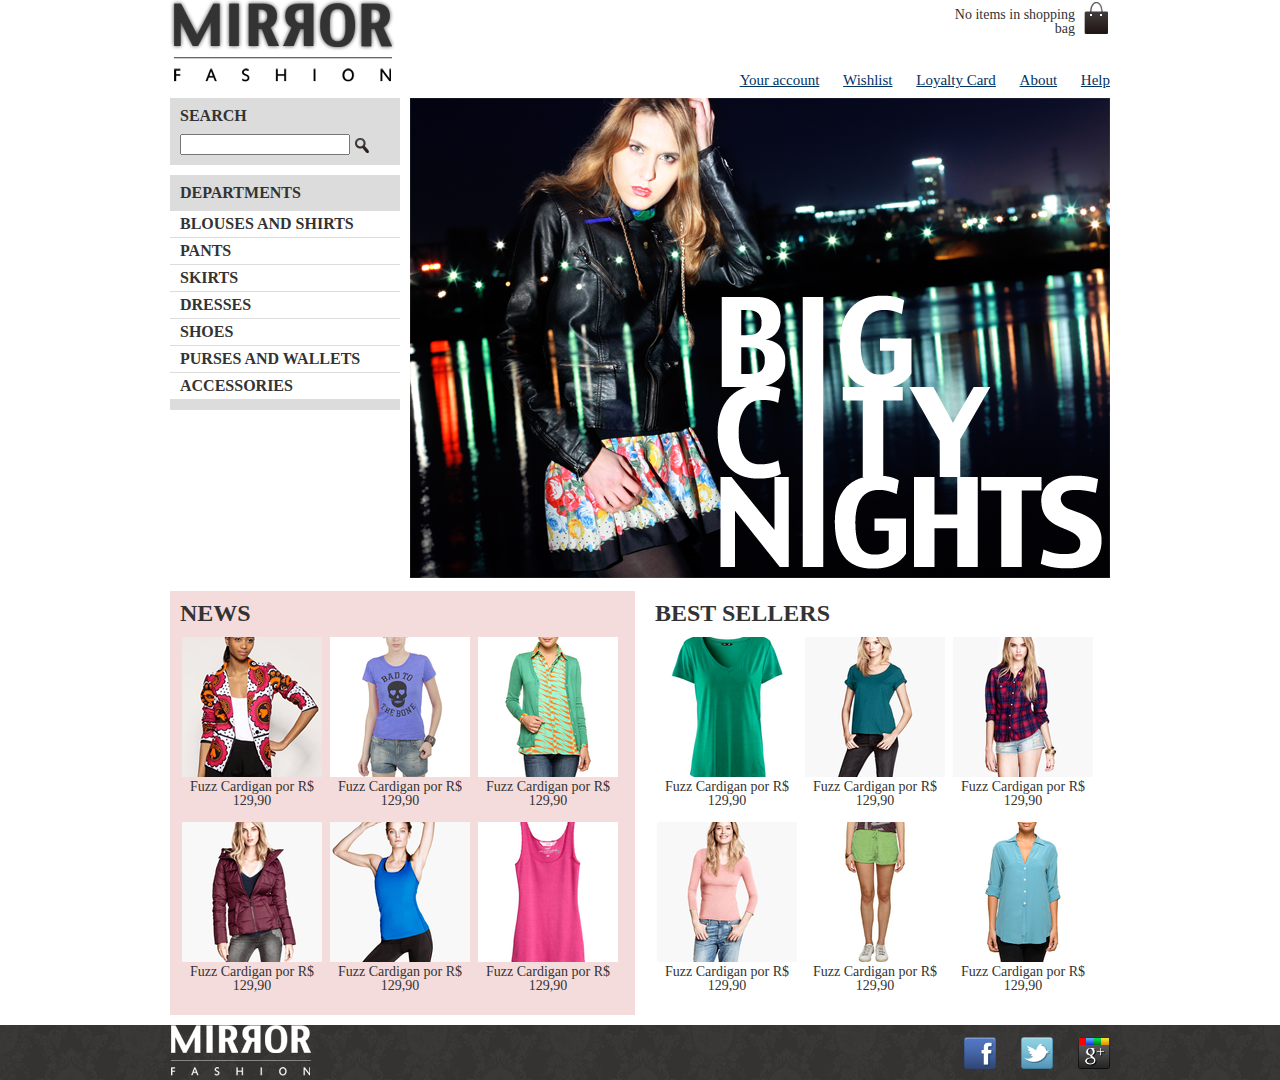
==== index.html @ ecc23a97 "Some changes in all pages" ====
<!DOCTYPE html>
<html>

<head>
    <meta charset="utf-8">
    <title>Mirror Fashion</title>
    <link rel="stylesheet" href="css/styles.css" media="screen" title="no title" charset="utf-8">
    <link rel="stylesheet" href="css/reset.css" media="screen" title="no title" charset="utf-8">
</head>

<body>
    <!--[if lt IE 9]>
      <script src="//html5shiv.googlecode.com/svn/trunk/html5.js"></script>
    <![endif]-->
    <header class="container">
        <h1><img src="img/logo.png" alt="Mirror Fashion" /></h1>
        <p class="bag">No items in shopping bag</p>
        <nav class="options-menu">
            <ul>
                <li><a href="#">Your account</a></li>
                <li><a href="#">Wishlist</a></li>
                <li><a href="#">Loyalty Card</a></li>
                <li><a href="about.html">About</a></li>
                <li><a href="#">Help</a></li>
            </ul>
        </nav>
    </header>

    <section id="main">
        <div class="container highlights">
            <section class="search">
                <h2>Search</h2>
                <form>
                    <input type="search">
                    <input type="image" src="img/busca.png">
                </form>
            </section>
            <!-- fim .busca -->
            <section class="departments-menu">
                <h2>Departments</h2>
                <nav>
                    <ul>
                        <li><a href="#">Blouses and Shirts</a></li>
                        <li><a href="#">Pants</a></li>
                        <li><a href="#">Skirts</a></li>
                        <li><a href="#">Dresses</a></li>
                        <li><a href="#">Shoes</a></li>
                        <li><a href="#">Purses and Wallets</a></li>
                        <li><a href="#">Accessories</a></li>
                    </ul>
                </nav>
            </section>
            <!-- fim .menu-departamentos -->
            <img src="img/destaque-home.png" alt="Promoção: Big City Night">
        </div>
        <!-- fim .container .destaque -->
    </section>

    <section id="highlights">
        <div class="container panels">
            <!-- os paineis de novidades e mais vendidos entrarão aqui dentro -->
            <section class="panel news">
                <h2>News</h2>
                <ol>
                    <!-- primeiro produto -->
                    <li>
                        <a href="produto.html">
                            <figure>
                                <img src="img/produtos/miniatura1.png">
                                <figcaption>Fuzz Cardigan por R$ 129,90</figcaption>
                            </figure>
                        </a>
                    </li>
                    <li>
                        <a href="produto.html">
                            <figure>
                                <img src="img/produtos/miniatura2.png">
                                <figcaption>Fuzz Cardigan por R$ 129,90</figcaption>
                            </figure>
                        </a>
                    </li>
                    <li>
                        <a href="produto.html">
                            <figure>
                                <img src="img/produtos/miniatura3.png">
                                <figcaption>Fuzz Cardigan por R$ 129,90</figcaption>
                            </figure>
                        </a>
                    </li>
                    <li>
                        <a href="produto.html">
                            <figure>
                                <img src="img/produtos/miniatura4.png">
                                <figcaption>Fuzz Cardigan por R$ 129,90</figcaption>
                            </figure>
                        </a>
                    </li>
                    <li>
                        <a href="produto.html">
                            <figure>
                                <img src="img/produtos/miniatura5.png">
                                <figcaption>Fuzz Cardigan por R$ 129,90</figcaption>
                            </figure>
                        </a>
                    </li>
                    <li>
                        <a href="produto.html">
                            <figure>
                                <img src="img/produtos/miniatura6.png">
                                <figcaption>Fuzz Cardigan por R$ 129,90</figcaption>
                            </figure>
                        </a>
                    </li>
                </ol>
            </section>
            <section class="panel best-sellers">
                <h2>Best Sellers</h2>
                <ol>
                    <li>
                        <a href="produto.html">
                            <figure>
                                <img src="img/produtos/miniatura7.png">
                                <figcaption>Fuzz Cardigan por R$ 129,90</figcaption>
                            </figure>
                        </a>
                    </li>
                    <li>
                        <a href="produto.html">
                            <figure>
                                <img src="img/produtos/miniatura8.png">
                                <figcaption>Fuzz Cardigan por R$ 129,90</figcaption>
                            </figure>
                        </a>
                    </li>
                    <li>
                        <a href="produto.html">
                            <figure>
                                <img src="img/produtos/miniatura9.png">
                                <figcaption>Fuzz Cardigan por R$ 129,90</figcaption>
                            </figure>
                        </a>
                    </li>
                    <li>
                        <a href="produto.html">
                            <figure>
                                <img src="img/produtos/miniatura10.png">
                                <figcaption>Fuzz Cardigan por R$ 129,90</figcaption>
                            </figure>
                        </a>
                    </li>
                    <li>
                        <a href="produto.html">
                            <figure>
                                <img src="img/produtos/miniatura11.png">
                                <figcaption>Fuzz Cardigan por R$ 129,90</figcaption>
                            </figure>
                        </a>
                    </li>
                    <li>
                        <a href="produto.html">
                            <figure>
                                <img src="img/produtos/miniatura12.png">
                                <figcaption>Fuzz Cardigan por R$ 129,90</figcaption>
                            </figure>
                        </a>
                    </li>
                </ol>
            </section>
        </div>
    </section>

    <footer>
        <div class="container">
            <img src="img/logo-rodape.png" alt="Mirror Fashion Logo">
            <ul class="social">
                <li><a href="http://facebook.com/mirrorfashion">Facebook</a></li>
                <li><a href="http://twitter.com/mirrorfashion">Twitter</a></li>
                <li><a href="http://plus.google.com/mirrorfashion">Google+</a></li>
            </ul>
        </div>
    </footer>

</body>

</html>
---- css/styles.css ----
body {
    color: #333333;
    font-family: "Lucida Sans Unicode", "Lucida Grande", sans-serif;
}

header {
    position: relative;
}

.container {
    margin: 0 auto;
    width: 940px;
}

.bag {
    background: url(../img/sacola.png) no-repeat top right;
    font-size: 14px;
    padding-right: 35px;
    padding-top: 8px;
    text-align: right;
    width: 140px;
    position: absolute;
    top: 0;
    right: 0;
}

.options-menu {
    position: absolute;
    bottom: 0;
    right: 0;
}

.options-menu ul {
    font-size: 15px;
}

.options-menu a {
    color: #003366;
}

.options-menu ul li {
    display: inline;
    margin-left: 20px;
}

.highlights {
    margin-top: 10px;
}

.search input {
    vertical-align: middle;
}

.search input[type=search] {
    width: 170px;
}

.departments-menu {
    clear: left;
    margin-top: 10px;
    padding-bottom: 10px;
}

.search, .departments-menu {
    background-color: #DCDCDC;
    font-weight: bold;
    text-transform: uppercase;
    margin-right: 10px;
    width: 230px;
    float: left;
}

.search h2, .search form, .departments-menu h2 {
    margin: 10px;
}

.departments-menu li {
    background-color: white;
    margin-bottom: 1px;
    padding: 5px 10px;
}

.departments-menu a {
    color: #333333;
    text-decoration: none;
}

.panel {
    margin: 10px 0;
    padding: 10px;
    width: 445px;
}

.news {
    float: left;
}

.best-sellers {
    float: right;
}

.panel li {
    display: inline-block;
    vertical-align: top;
    width: 140px;
    margin: 2px;
    padding-bottom: 10px;
}

.panel h2 {
    font-size: 24px;
    font-weight: bold;
    text-transform: uppercase;
    margin-bottom: 10px;
}

.panel a {
    color: #333;
    font-size: 14px;
    text-align: center;
    text-decoration: none;
}

.news {
    background-color: #F5DCDC;
}

.best-sellers {
    background-color: #DCDCDF5
}

footer {
    background-image: url(../img/fundo-rodape.png);
    clear: both;
    padding: 20px 0;
}

footer .container {
    position: relative;
}

.social {
    position: absolute;
    top: 12px;
    right: 0;
}

.social a {
    /* image size */
    height: 32px;
    width: 32px;
    /* image replacement */
    display: block;
    text-indent: -9999px;
}

.social li {
    float: left;
    margin-left: 25px;
}

.social a[href*="facebook.com"] {
    background-image: url(../img/facebook.png);
}

.social a[href*="twitter.com"] {
    background-image: url(../img/twitter.png);
}

.social a[href*="plus.google.com"] {
    background-image: url(../img/googleplus.png);
}

#copy {
    color: white;
}
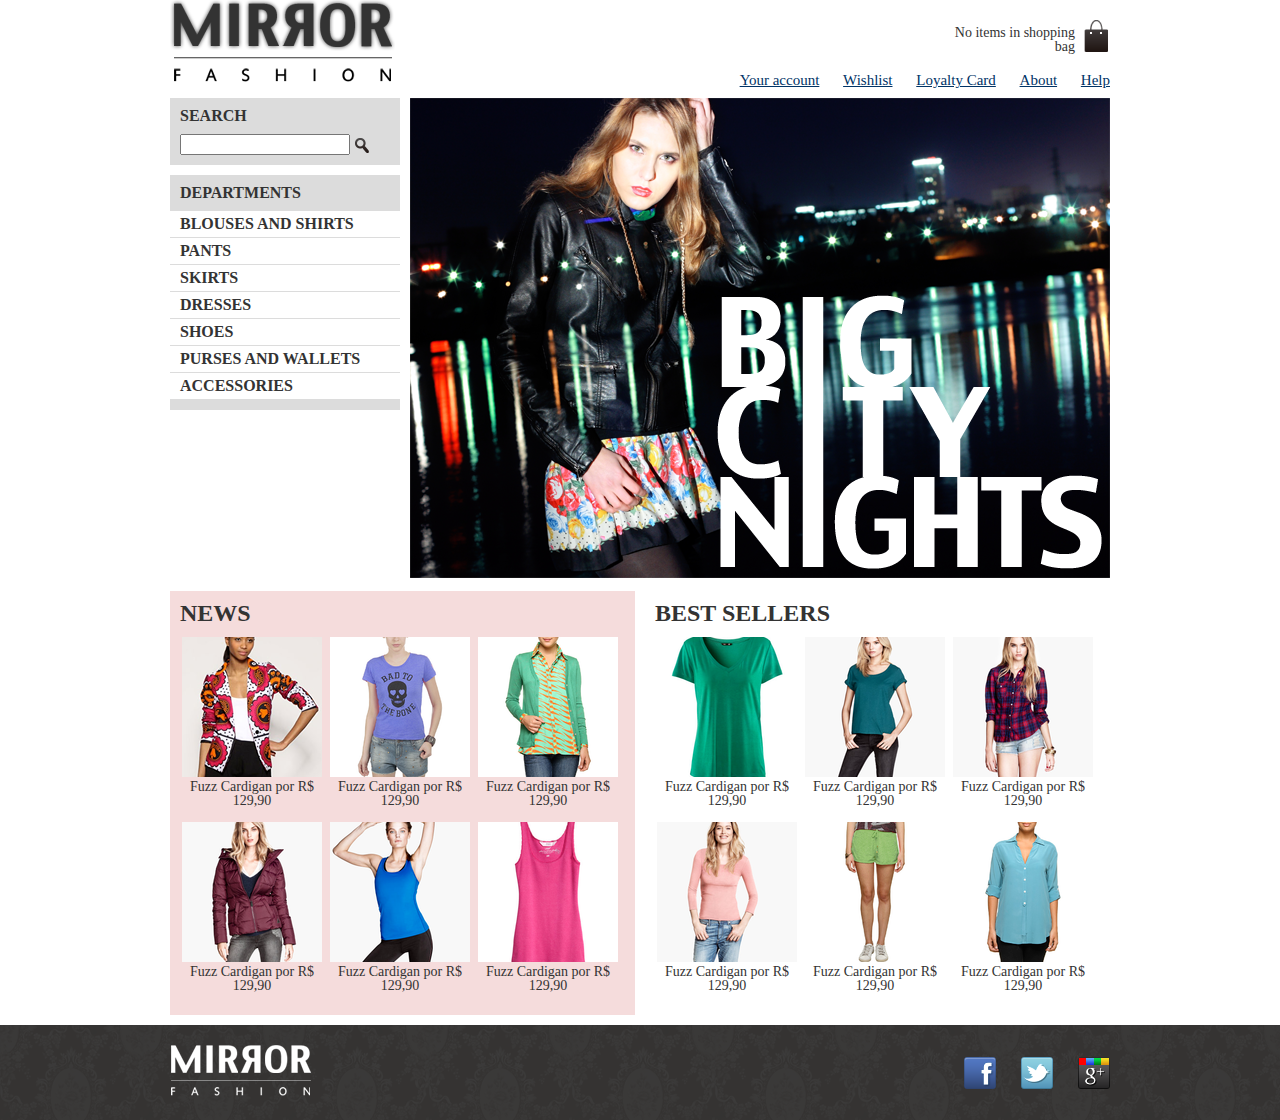
==== commit 03f26815: "Added a sub-menu in index page" ====
--- a/index.html
+++ b/index.html
@@ -2,184 +2,192 @@
 <html>
 
 <head>
-    <meta charset="utf-8">
-    <title>Mirror Fashion</title>
-    <link rel="stylesheet" href="css/styles.css" media="screen" title="no title" charset="utf-8">
-    <link rel="stylesheet" href="css/reset.css" media="screen" title="no title" charset="utf-8">
+  <meta charset="utf-8">
+  <title>Mirror Fashion</title>
+  <link rel="stylesheet" href="css/styles.css" media="screen" title="no title" charset="utf-8">
+  <link rel="stylesheet" href="css/reset.css" media="screen" title="no title" charset="utf-8">
 </head>
 
 <body>
-    <!--[if lt IE 9]>
-      <script src="//html5shiv.googlecode.com/svn/trunk/html5.js"></script>
-    <![endif]-->
-    <header class="container">
-        <h1><img src="img/logo.png" alt="Mirror Fashion" /></h1>
-        <p class="bag">No items in shopping bag</p>
-        <nav class="options-menu">
-            <ul>
-                <li><a href="#">Your account</a></li>
-                <li><a href="#">Wishlist</a></li>
-                <li><a href="#">Loyalty Card</a></li>
-                <li><a href="about.html">About</a></li>
-                <li><a href="#">Help</a></li>
-            </ul>
+  <!--[if lt IE 9]>
+    <script src="//html5shiv.googlecode.com/svn/trunk/html5.js"></script>
+  <![endif]-->
+  <header class="container">
+    <h1><img src="img/logo.png" alt="Mirror Fashion" /></h1>
+    <p class="bag">No items in shopping bag</p>
+    <nav class="options-menu">
+      <ul>
+        <li><a href="#">Your account</a></li>
+        <li><a href="#">Wishlist</a></li>
+        <li><a href="#">Loyalty Card</a></li>
+        <li><a href="about.html">About</a></li>
+        <li><a href="#">Help</a></li>
+      </ul>
+    </nav>
+  </header>
+
+  <section id="main">
+    <div class="container highlights">
+      <section class="search">
+        <h2>Search</h2>
+        <form>
+          <input type="search">
+          <input type="image" src="img/busca.png">
+        </form>
+      </section>
+      <!-- fim .busca -->
+      <section class="departments-menu">
+        <h2>Departments</h2>
+        <nav>
+          <ul>
+            <li>
+              <a href="#">Blouses and Shirts</a>
+              <ul>
+                <li><a href="#">Blouse 1</a></li>
+                <li><a href="#">Blouse 2</a></li>
+                <li><a href="#">Shirt 1</a></li>
+                <li><a href="#">Shirt 2</a></li>
+              </ul>
+            </li>
+            <li><a href="#">Pants</a></li>
+            <li><a href="#">Skirts</a></li>
+            <li><a href="#">Dresses</a></li>
+            <li><a href="#">Shoes</a></li>
+            <li><a href="#">Purses and Wallets</a></li>
+            <li><a href="#">Accessories</a></li>
+          </ul>
         </nav>
-    </header>
+      </section>
+      <!-- fim .menu-departamentos -->
+      <img src="img/destaque-home.png" alt="Promoção: Big City Night">
+    </div>
+    <!-- fim .container .destaque -->
+  </section>
 
-    <section id="main">
-        <div class="container highlights">
-            <section class="search">
-                <h2>Search</h2>
-                <form>
-                    <input type="search">
-                    <input type="image" src="img/busca.png">
-                </form>
-            </section>
-            <!-- fim .busca -->
-            <section class="departments-menu">
-                <h2>Departments</h2>
-                <nav>
-                    <ul>
-                        <li><a href="#">Blouses and Shirts</a></li>
-                        <li><a href="#">Pants</a></li>
-                        <li><a href="#">Skirts</a></li>
-                        <li><a href="#">Dresses</a></li>
-                        <li><a href="#">Shoes</a></li>
-                        <li><a href="#">Purses and Wallets</a></li>
-                        <li><a href="#">Accessories</a></li>
-                    </ul>
-                </nav>
-            </section>
-            <!-- fim .menu-departamentos -->
-            <img src="img/destaque-home.png" alt="Promoção: Big City Night">
-        </div>
-        <!-- fim .container .destaque -->
-    </section>
+  <section id="highlights">
+    <div class="container panels">
+      <!-- os paineis de novidades e mais vendidos entrarão aqui dentro -->
+      <section class="panel news">
+        <h2>News</h2>
+        <ol>
+          <!-- primeiro produto -->
+          <li>
+            <a href="produto.html">
+              <figure>
+                <img src="img/produtos/miniatura1.png">
+                <figcaption>Fuzz Cardigan por R$ 129,90</figcaption>
+              </figure>
+            </a>
+          </li>
+          <li>
+            <a href="produto.html">
+              <figure>
+                <img src="img/produtos/miniatura2.png">
+                <figcaption>Fuzz Cardigan por R$ 129,90</figcaption>
+              </figure>
+            </a>
+          </li>
+          <li>
+            <a href="produto.html">
+              <figure>
+                <img src="img/produtos/miniatura3.png">
+                <figcaption>Fuzz Cardigan por R$ 129,90</figcaption>
+              </figure>
+            </a>
+          </li>
+          <li>
+            <a href="produto.html">
+              <figure>
+                <img src="img/produtos/miniatura4.png">
+                <figcaption>Fuzz Cardigan por R$ 129,90</figcaption>
+              </figure>
+            </a>
+          </li>
+          <li>
+            <a href="produto.html">
+              <figure>
+                <img src="img/produtos/miniatura5.png">
+                <figcaption>Fuzz Cardigan por R$ 129,90</figcaption>
+              </figure>
+            </a>
+          </li>
+          <li>
+            <a href="produto.html">
+              <figure>
+                <img src="img/produtos/miniatura6.png">
+                <figcaption>Fuzz Cardigan por R$ 129,90</figcaption>
+              </figure>
+            </a>
+          </li>
+        </ol>
+      </section>
 
-    <section id="highlights">
-        <div class="container panels">
-            <!-- os paineis de novidades e mais vendidos entrarão aqui dentro -->
-            <section class="panel news">
-                <h2>News</h2>
-                <ol>
-                    <!-- primeiro produto -->
-                    <li>
-                        <a href="produto.html">
-                            <figure>
-                                <img src="img/produtos/miniatura1.png">
-                                <figcaption>Fuzz Cardigan por R$ 129,90</figcaption>
-                            </figure>
-                        </a>
-                    </li>
-                    <li>
-                        <a href="produto.html">
-                            <figure>
-                                <img src="img/produtos/miniatura2.png">
-                                <figcaption>Fuzz Cardigan por R$ 129,90</figcaption>
-                            </figure>
-                        </a>
-                    </li>
-                    <li>
-                        <a href="produto.html">
-                            <figure>
-                                <img src="img/produtos/miniatura3.png">
-                                <figcaption>Fuzz Cardigan por R$ 129,90</figcaption>
-                            </figure>
-                        </a>
-                    </li>
-                    <li>
-                        <a href="produto.html">
-                            <figure>
-                                <img src="img/produtos/miniatura4.png">
-                                <figcaption>Fuzz Cardigan por R$ 129,90</figcaption>
-                            </figure>
-                        </a>
-                    </li>
-                    <li>
-                        <a href="produto.html">
-                            <figure>
-                                <img src="img/produtos/miniatura5.png">
-                                <figcaption>Fuzz Cardigan por R$ 129,90</figcaption>
-                            </figure>
-                        </a>
-                    </li>
-                    <li>
-                        <a href="produto.html">
-                            <figure>
-                                <img src="img/produtos/miniatura6.png">
-                                <figcaption>Fuzz Cardigan por R$ 129,90</figcaption>
-                            </figure>
-                        </a>
-                    </li>
-                </ol>
-            </section>
-            <section class="panel best-sellers">
-                <h2>Best Sellers</h2>
-                <ol>
-                    <li>
-                        <a href="produto.html">
-                            <figure>
-                                <img src="img/produtos/miniatura7.png">
-                                <figcaption>Fuzz Cardigan por R$ 129,90</figcaption>
-                            </figure>
-                        </a>
-                    </li>
-                    <li>
-                        <a href="produto.html">
-                            <figure>
-                                <img src="img/produtos/miniatura8.png">
-                                <figcaption>Fuzz Cardigan por R$ 129,90</figcaption>
-                            </figure>
-                        </a>
-                    </li>
-                    <li>
-                        <a href="produto.html">
-                            <figure>
-                                <img src="img/produtos/miniatura9.png">
-                                <figcaption>Fuzz Cardigan por R$ 129,90</figcaption>
-                            </figure>
-                        </a>
-                    </li>
-                    <li>
-                        <a href="produto.html">
-                            <figure>
-                                <img src="img/produtos/miniatura10.png">
-                                <figcaption>Fuzz Cardigan por R$ 129,90</figcaption>
-                            </figure>
-                        </a>
-                    </li>
-                    <li>
-                        <a href="produto.html">
-                            <figure>
-                                <img src="img/produtos/miniatura11.png">
-                                <figcaption>Fuzz Cardigan por R$ 129,90</figcaption>
-                            </figure>
-                        </a>
-                    </li>
-                    <li>
-                        <a href="produto.html">
-                            <figure>
-                                <img src="img/produtos/miniatura12.png">
-                                <figcaption>Fuzz Cardigan por R$ 129,90</figcaption>
-                            </figure>
-                        </a>
-                    </li>
-                </ol>
-            </section>
-        </div>
-    </section>
+      <section class="panel best-sellers">
+        <h2>Best Sellers</h2>
+        <ol>
+          <li>
+            <a href="produto.html">
+              <figure>
+                <img src="img/produtos/miniatura7.png">
+                <figcaption>Fuzz Cardigan por R$ 129,90</figcaption>
+              </figure>
+            </a>
+          </li>
+          <li>
+            <a href="produto.html">
+              <figure>
+                <img src="img/produtos/miniatura8.png">
+                <figcaption>Fuzz Cardigan por R$ 129,90</figcaption>
+              </figure>
+            </a>
+          </li>
+          <li>
+            <a href="produto.html">
+              <figure>
+                <img src="img/produtos/miniatura9.png">
+                <figcaption>Fuzz Cardigan por R$ 129,90</figcaption>
+              </figure>
+            </a>
+          </li>
+          <li>
+            <a href="produto.html">
+              <figure>
+                <img src="img/produtos/miniatura10.png">
+                <figcaption>Fuzz Cardigan por R$ 129,90</figcaption>
+              </figure>
+            </a>
+          </li>
+          <li>
+            <a href="produto.html">
+              <figure>
+                <img src="img/produtos/miniatura11.png">
+                <figcaption>Fuzz Cardigan por R$ 129,90</figcaption>
+              </figure>
+            </a>
+          </li>
+          <li>
+            <a href="produto.html">
+              <figure>
+                <img src="img/produtos/miniatura12.png">
+                <figcaption>Fuzz Cardigan por R$ 129,90</figcaption>
+              </figure>
+            </a>
+          </li>
+        </ol>
+      </section>
+    </div>
+  </section>
 
-    <footer>
-        <div class="container">
-            <img src="img/logo-rodape.png" alt="Mirror Fashion Logo">
-            <ul class="social">
-                <li><a href="http://facebook.com/mirrorfashion">Facebook</a></li>
-                <li><a href="http://twitter.com/mirrorfashion">Twitter</a></li>
-                <li><a href="http://plus.google.com/mirrorfashion">Google+</a></li>
-            </ul>
-        </div>
-    </footer>
+  <footer>
+    <div class="container">
+      <img src="img/logo-rodape.png" alt="Mirror Fashion Logo">
+      <ul class="social">
+        <li><a href="http://facebook.com/mirrorfashion">Facebook</a></li>
+        <li><a href="http://twitter.com/mirrorfashion">Twitter</a></li>
+        <li><a href="http://plus.google.com/mirrorfashion">Google+</a></li>
+      </ul>
+    </div>
+  </footer>
 
 </body>
-
 </html>
--- a/css/styles.css
+++ b/css/styles.css
@@ -17,10 +17,12 @@
     font-size: 14px;
     padding-right: 35px;
     padding-top: 8px;
+    padding-bottom: 0;
     text-align: right;
     width: 140px;
+
     position: absolute;
-    top: 0;
+    top: 18px;
     right: 0;
 }
 
@@ -43,6 +45,14 @@
     margin-left: 20px;
 }
 
+.options-menu a:hover {
+  color: #007DC6;
+}
+
+.options-menu a:active {
+  color: #867DC6;
+}
+
 .highlights {
     margin-top: 10px;
 }
@@ -59,6 +69,18 @@
     clear: left;
     margin-top: 10px;
     padding-bottom: 10px;
+}
+
+.departments-menu li ul {
+  display: none;
+}
+
+.departments-menu li:hover ul {
+  display: block;
+}
+
+.departments-menu ul ul li {
+  background-color: #DCDCDC;
 }
 
 .search, .departments-menu {
@@ -132,11 +154,11 @@
 footer {
     background-image: url(../img/fundo-rodape.png);
     clear: both;
-    padding: 20px 0;
 }
 
 footer .container {
     position: relative;
+    padding: 20px 0;
 }
 
 .social {
@@ -157,6 +179,7 @@
 .social li {
     float: left;
     margin-left: 25px;
+    padding-top: 20px;
 }
 
 .social a[href*="facebook.com"] {
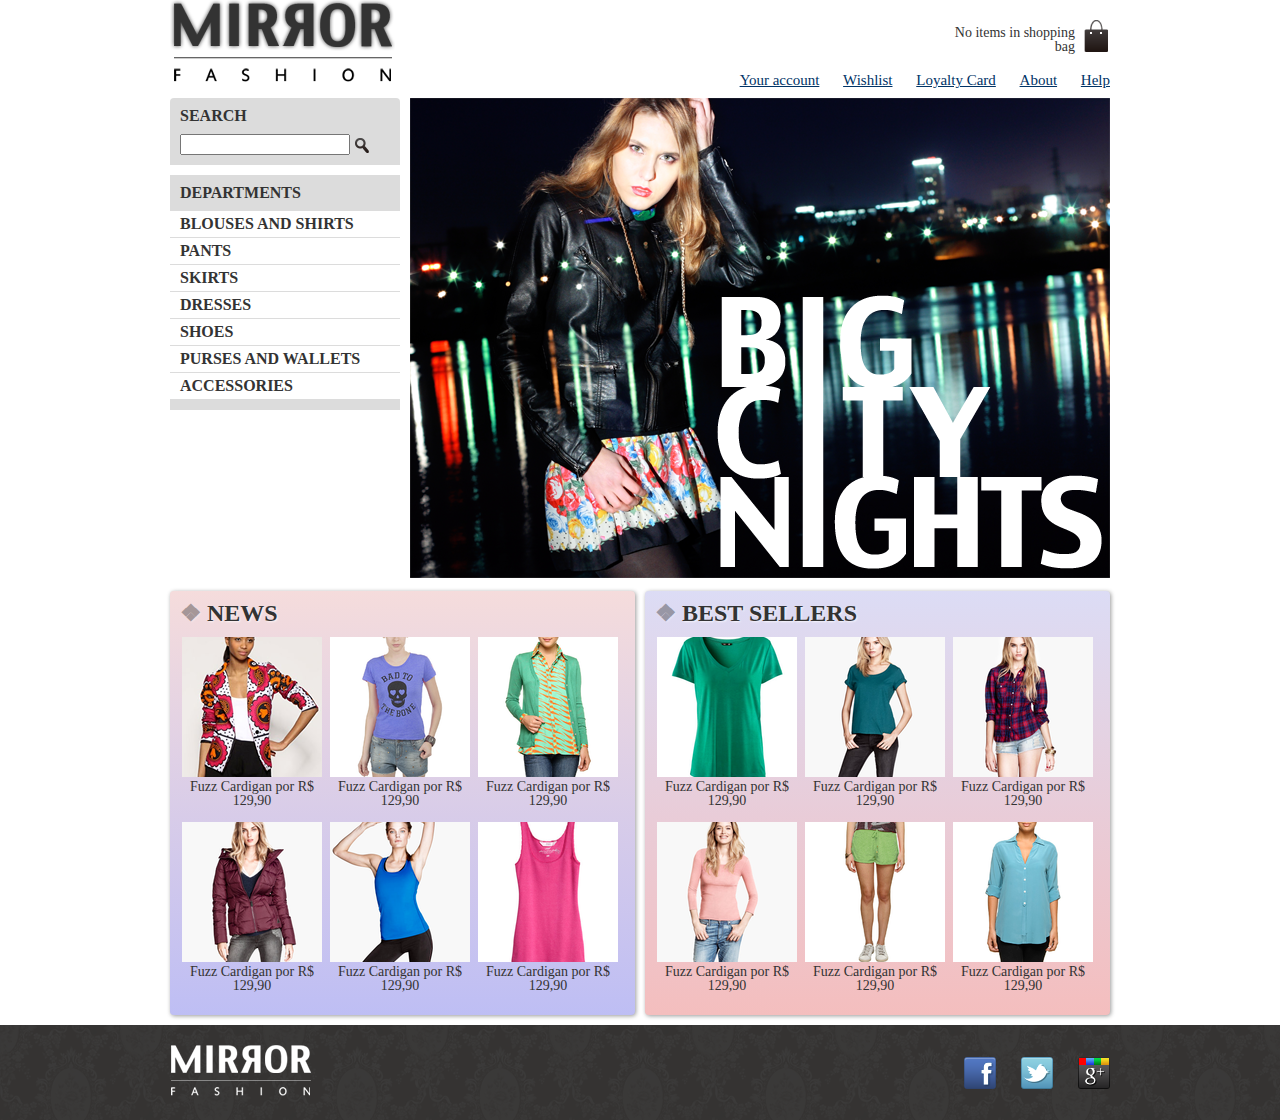
==== commit 653ca350: "Link new css file" ====
--- a/index.html
+++ b/index.html
@@ -3,6 +3,7 @@
 
 <head>
   <meta charset="utf-8">
+  <link rel="stylesheet" href="css/mobile.css" media="(max-width: 320px)">
   <title>Mirror Fashion</title>
   <link rel="stylesheet" href="css/styles.css" media="screen" title="no title" charset="utf-8">
   <link rel="stylesheet" href="css/reset.css" media="screen" title="no title" charset="utf-8">
--- a/css/styles.css
+++ b/css/styles.css
@@ -57,6 +57,11 @@
     margin-top: 10px;
 }
 
+.search {
+  border-top-left-radius: 4px;
+  border-top-right-radius: 4px;
+}
+
 .search input {
     vertical-align: middle;
 }
@@ -81,6 +86,11 @@
 
 .departments-menu ul ul li {
   background-color: #DCDCDC;
+}
+
+.departments-menu li li a:before {
+  content: '\272A';
+  padding-right: 3px;
 }
 
 .search, .departments-menu {
@@ -111,14 +121,30 @@
     margin: 10px 0;
     padding: 10px;
     width: 445px;
+    border-radius: 4px;
+    box-shadow: 1px 1px 4px #999;
+}
+
+.panel h2 {
+  text-shadow: 1px 1px 2px rgba(255,255,255,0.8);
+}
+
+.panel h2:before {
+  content: '\2756';
+  padding-right: 5px;
+  opacity: 0.4;
 }
 
 .news {
     float: left;
+    background-color: #f5dcdc;
+    background: linear-gradient(#f5dcdc, #bebef4);
 }
 
 .best-sellers {
     float: right;
+    background: #dcdcf5;
+    background: linear-gradient(#dcdcf5, #f4bebe);
 }
 
 .panel li {
@@ -127,6 +153,18 @@
     width: 140px;
     margin: 2px;
     padding-bottom: 10px;
+    transition: 0.7s ease-out;
+}
+
+.panel li:hover {
+  background-color: rgba(255,255,255,0.8);
+  box-shadow: 0 0 5px #333;
+  transition: 0.7s ease-in;
+  transform: scale(1.2) rotate(-5deg);
+}
+
+.panel li:nth-child(2n):hover {
+  transform: scale(1.2) rotate(5deg);
 }
 
 .panel h2 {
@@ -148,7 +186,7 @@
 }
 
 .best-sellers {
-    background-color: #DCDCDF5
+    background-color: #DCDCF5;
 }
 
 footer {
